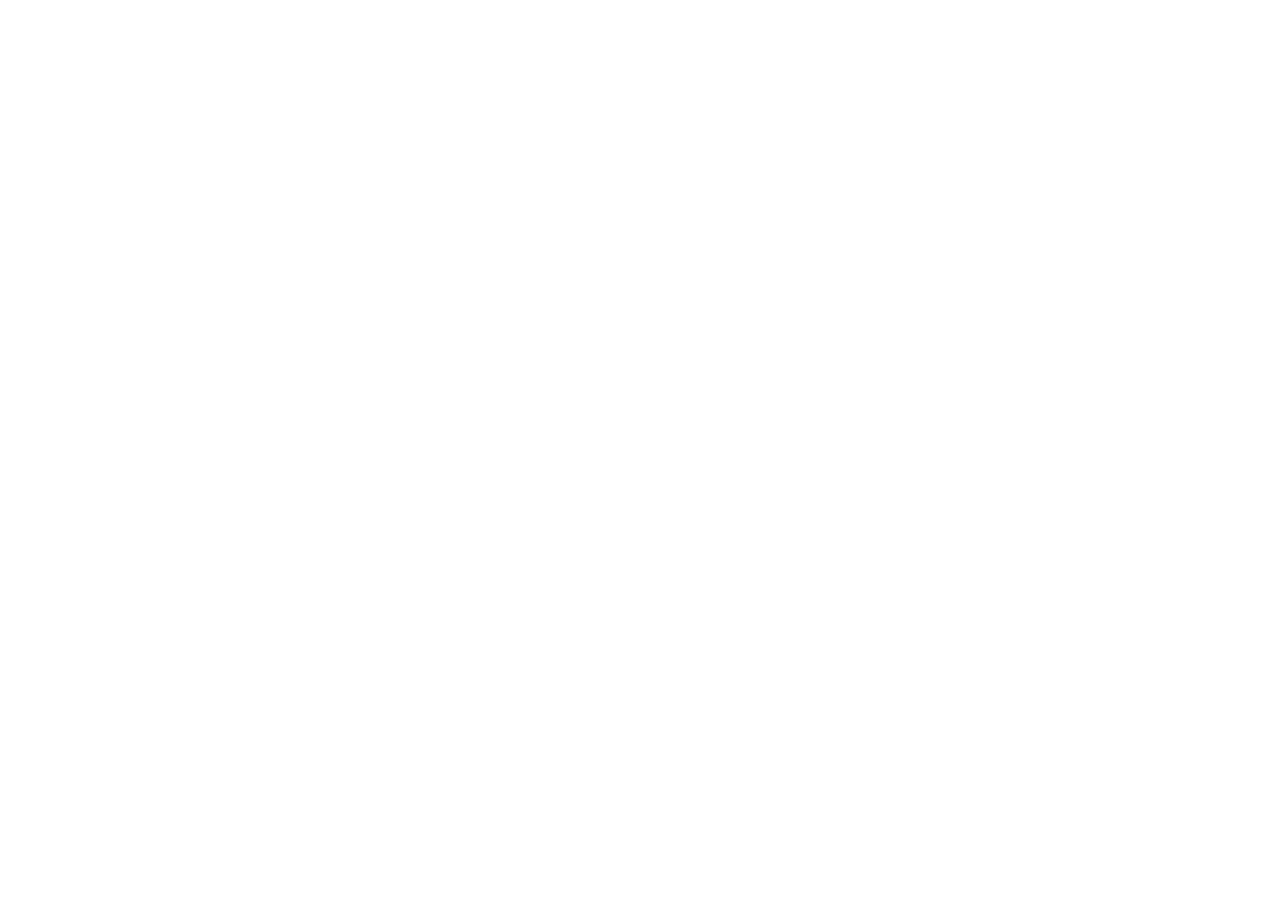
==== challenger-alura-one/index.html @ 03a42037 "interface finalizada" ====
<!DOCTYPE html>
<html lang="en">
<head>
    <meta charset="UTF-8">
    <meta name="viewport" content="width=device-width, initial-scale=1.0">
    <title>Alura+ONE</title>
</head>
<body>
    
</body>
</html>
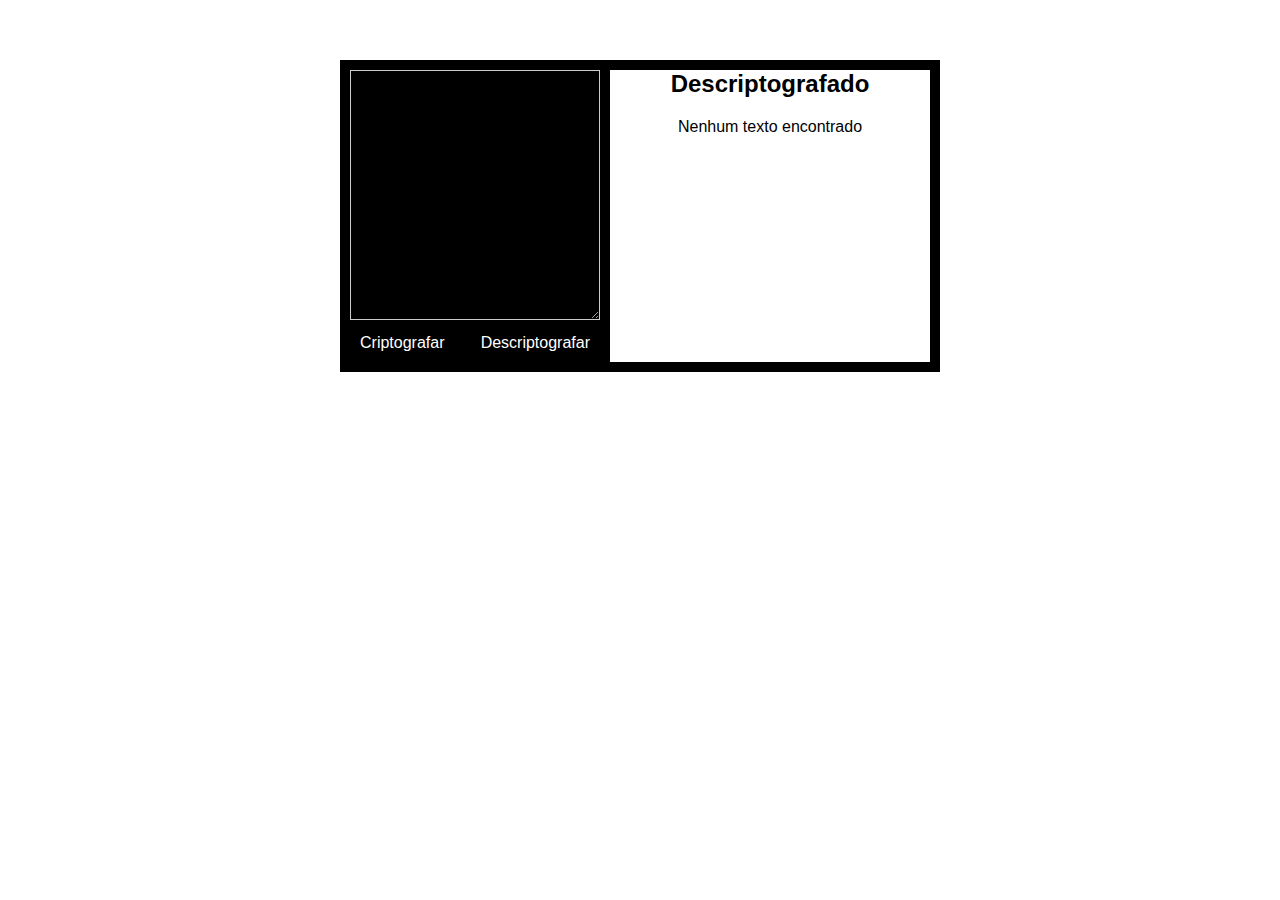
==== commit 5ad2652a: "Interface finalizada" ====
--- a/challenger-alura-one/index.html
+++ b/challenger-alura-one/index.html
@@ -4,8 +4,22 @@
     <meta charset="UTF-8">
     <meta name="viewport" content="width=device-width, initial-scale=1.0">
     <title>Alura+ONE</title>
+    <link rel="stylesheet" href="style.css">
 </head>
 <body>
-    
+    <main class="container">
+        <section class="container__texto">
+            <textarea name="texto" id="texto"></textarea>
+            <div class="container__texto_btn">
+                <a href="#">Criptografar</a>
+                <a href="#">Descriptografar</a>
+            </div>
+        </section>
+        <section class="container__resultado">
+            <h2>Descriptografado</h2>
+            <p class="resultado_des">Nenhum texto encontrado</p>
+        </section>
+
+    </main>
 </body>
 </html>--- a/challenger-alura-one/style.css
+++ b/challenger-alura-one/style.css
@@ -0,0 +1,40 @@
+*{
+    box-sizing: border-box;
+    padding: 0;
+    margin: 0;
+    font-family: Arial, "Helvetica Neue", Helvetica, sans-serif;
+    text-decoration: none;
+}
+.container{
+    margin: 60px auto;
+    width: 600px;
+    display: flex;
+    gap: 10px;
+    padding: 10px;
+    background-color: black;
+}
+.container__texto_btn{
+    display: flex;
+    flex-direction: row;
+    justify-content: space-between;
+    padding: 10px;
+
+}
+.container__texto_btn a{
+    color: white;
+}
+#texto {
+    background: transparent;
+    border: 1px solid #ccc;
+    height: 250px;
+    width: 250px;
+    font-size: 0.875em;
+}
+.container__resultado{
+    width: 100%;
+    background-color: white;
+    display: flex;
+    flex-direction: column;
+    align-items: center;
+    gap: 20px;
+}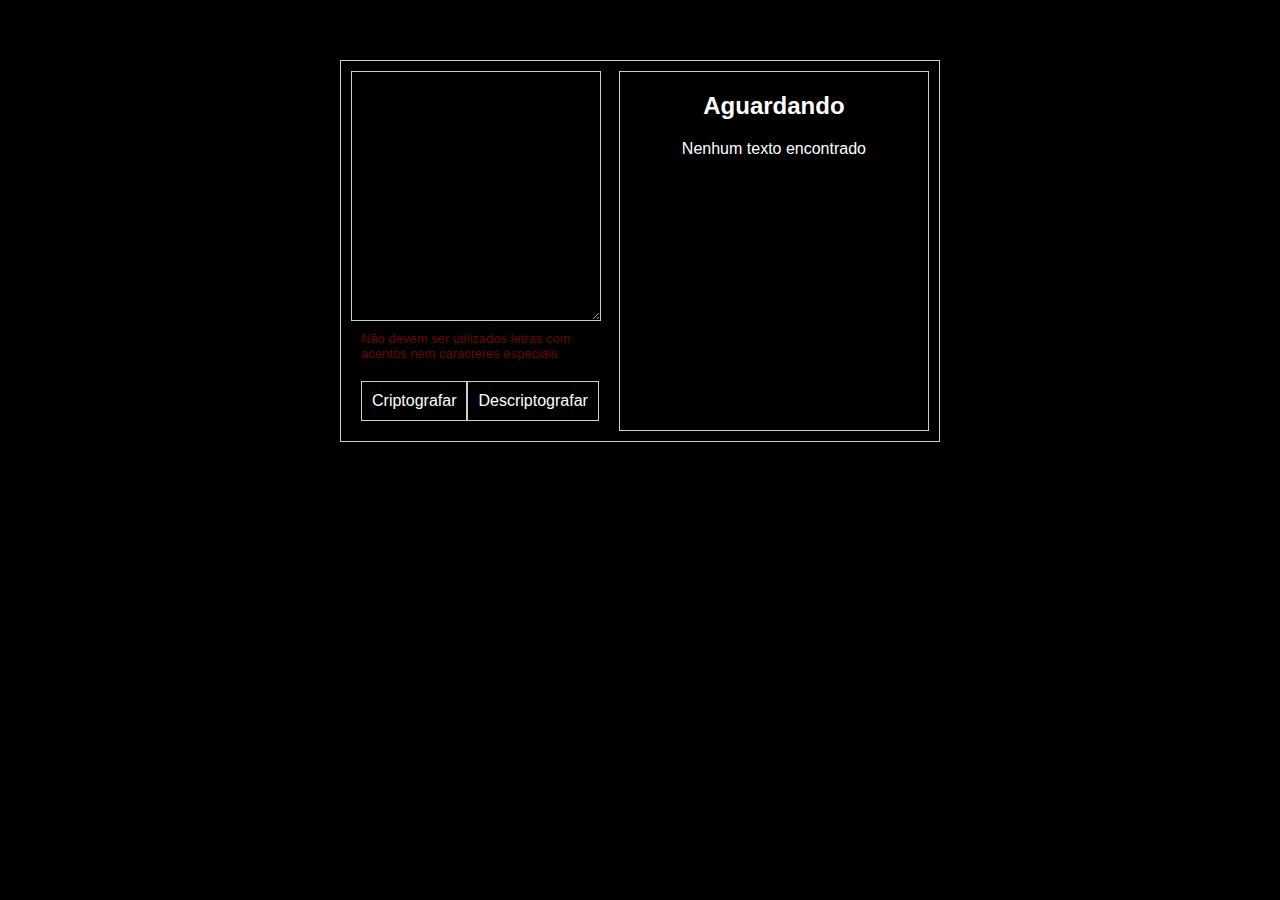
==== commit e883845f: "fazendo o JS" ====
--- a/challenger-alura-one/index.html
+++ b/challenger-alura-one/index.html
@@ -10,16 +10,19 @@
     <main class="container">
         <section class="container__texto">
             <textarea name="texto" id="texto"></textarea>
+            <span class="container__aviso">Não devem ser utilizados letras com acentos nem caracteres especiais</span>
             <div class="container__texto_btn">
-                <a href="#">Criptografar</a>
-                <a href="#">Descriptografar</a>
+                <a  class="criptografar btn">Criptografar</a>
+                <a  class="descriptografar btn">Descriptografar</a>
             </div>
         </section>
         <section class="container__resultado">
-            <h2>Descriptografado</h2>
+            <h2>Aguardando</h2>
             <p class="resultado_des">Nenhum texto encontrado</p>
+            <a class="btn copiar_btn">Copiar</a>
         </section>
 
     </main>
+    <script src="descriptografar.js"></script>
 </body>
 </html>--- a/challenger-alura-one/style.css
+++ b/challenger-alura-one/style.css
@@ -4,6 +4,7 @@
     margin: 0;
     font-family: Arial, "Helvetica Neue", Helvetica, sans-serif;
     text-decoration: none;
+    background-color: black;
 }
 .container{
     margin: 60px auto;
@@ -11,7 +12,12 @@
     display: flex;
     gap: 10px;
     padding: 10px;
-    background-color: black;
+    border: 1px solid #ccc;
+
+}
+.container__texto{
+    display: flex;
+    flex-direction: column;
 }
 .container__texto_btn{
     display: flex;
@@ -20,21 +26,52 @@
     padding: 10px;
 
 }
-.container__texto_btn a{
+
+.btn{
+    border: 1px solid #ccc;
+    padding: 10px 10px;
     color: white;
+    cursor: pointer;
 }
+.copiar_btn{
+    display: none;
+}
+
 #texto {
     background: transparent;
     border: 1px solid #ccc;
+    color: white;
     height: 250px;
     width: 250px;
     font-size: 0.875em;
 }
+.container__aviso{
+    font-size: 13px;
+    color: #9b0808b0;
+    padding: 10px;
+    font-weight: 100;
+}
 .container__resultado{
     width: 100%;
-    background-color: white;
+    border: 1px solid #ccc;
+    color: white;
     display: flex;
     flex-direction: column;
     align-items: center;
     gap: 20px;
+    padding: 20px;
+}
+@media (max-width:640px) {
+    .container{
+        flex-direction: column;
+    }
+    #texto{
+        width: 100%;
+    }
+    .container__resultado{
+        padding: 10px;
+    }
+    .container__texto_btn{
+        justify-content: space-around;
+    }
 }